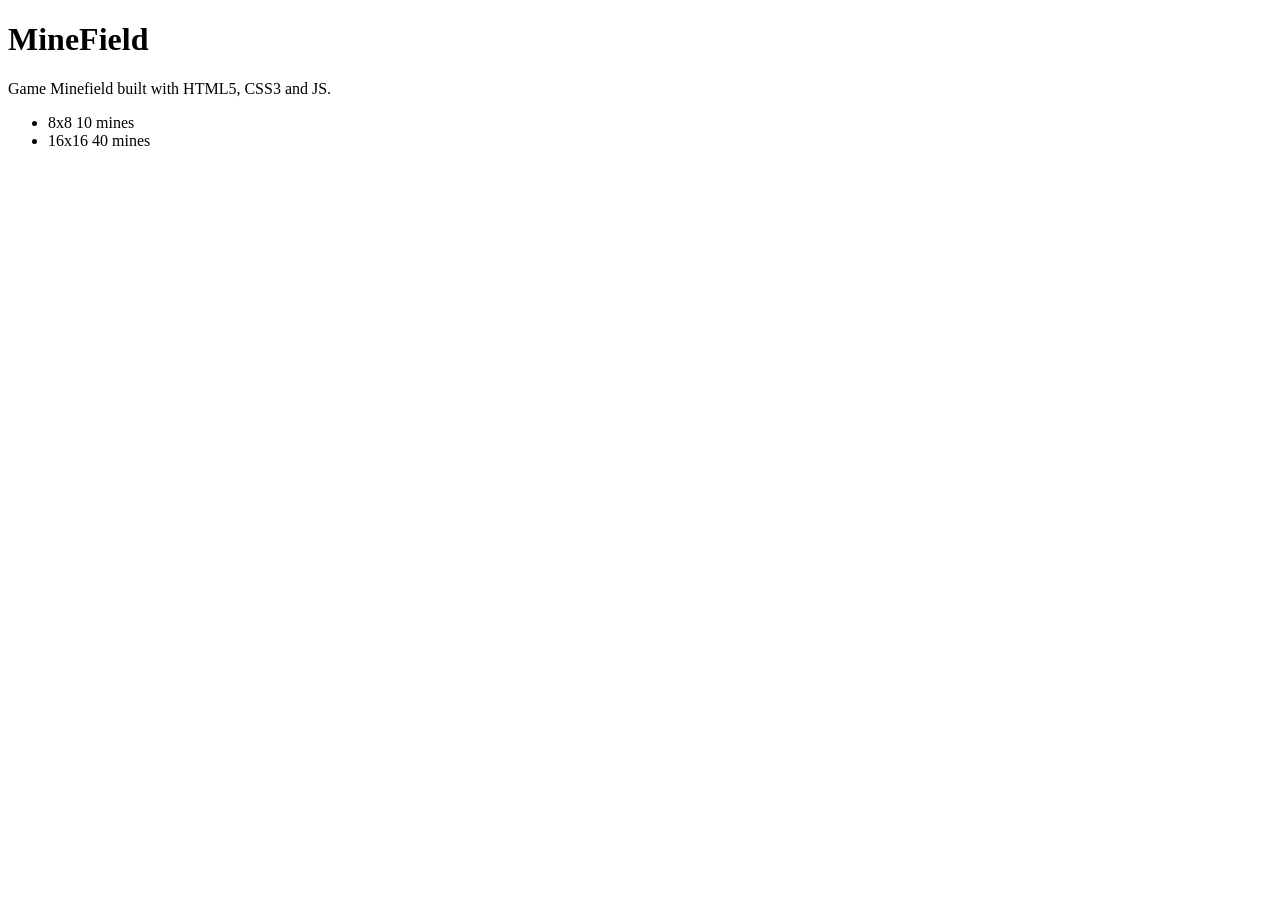
==== code/index.html @ 609ee3e0 "Init files" ====
<!doctype html>
<html lang="en">
<head>
	<meta charset="UTF-8">
	<title>Minefield HTML5</title>
</head>
<body>
	<header>
		<h1>MineField</h1>
		<p>Game Minefield built with HTML5, CSS3 and JS.</p>
	</header>
	<ul>
		<li class="game" data-type-game="8">
			8x8 <span>10 mines</span>
		</li>
		<li class="game" data-type-game="16">
			16x16 <span>40 mines</span>
		</li>
	</ul>
	<section>
		<div class="field"></div>
	</section>

	<!-- JS -->
	<script>

	var typeGame = document.getElementsByClassName('game');
	for (var i = 0; i < typeGame.length; i++) {
		typeGame[i].addEventListener('click', function () {
			var type = this.getAttribute("data-type-game");
			alert(type);
		}, false); 
		
	}
	
	</script>

</body>
</html>
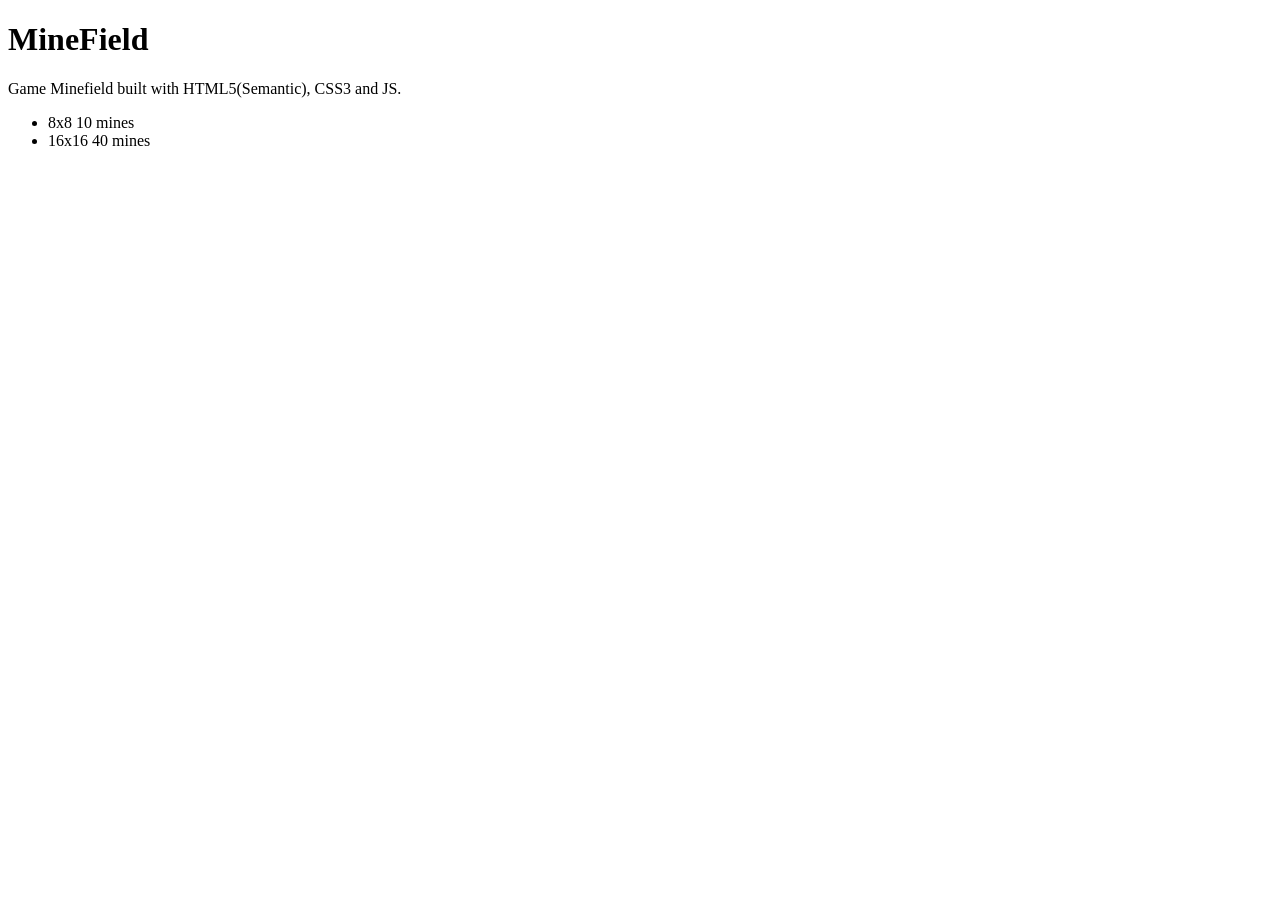
==== commit 336b0c11: "Build fields method" ====
--- a/code/index.html
+++ b/code/index.html
@@ -2,12 +2,15 @@
 <html lang="en">
 <head>
 	<meta charset="UTF-8">
-	<title>Minefield HTML5</title>
+	<title>Minefield Game</title>
+
+	<!-- CSS -->
+	<link rel="stylesheet" href="style.css">
 </head>
 <body>
 	<header>
 		<h1>MineField</h1>
-		<p>Game Minefield built with HTML5, CSS3 and JS.</p>
+		<p>Game Minefield built with HTML5(Semantic), CSS3 and JS.</p>
 	</header>
 	<ul>
 		<li class="game" data-type-game="8">
@@ -18,21 +21,18 @@
 		</li>
 	</ul>
 	<section>
-		<div class="field"></div>
+		<div id="field"></div>
 	</section>
 
 	<!-- JS -->
+	<script type="text/javascript" src="jquery.js"></script>
+	<script type="text/javascript" src="minefield.js"></script>
 	<script>
-
-	var typeGame = document.getElementsByClassName('game');
-	for (var i = 0; i < typeGame.length; i++) {
-		typeGame[i].addEventListener('click', function () {
-			var type = this.getAttribute("data-type-game");
-			alert(type);
-		}, false); 
-		
-	}
-	
+	$('.game').click(function() {
+		var type = this.getAttribute("data-type-game");
+		var minefield = new Minefield();
+		minefield.init(type);
+	})
 	</script>
 
 </body>
--- a/code/style.css
+++ b/code/style.css
@@ -0,0 +1,7 @@
+.mine-field {
+	width: 15px;
+	height: 15px;
+	padding: 0 6px;
+	background: #ccc;
+	color: #fff;
+}
